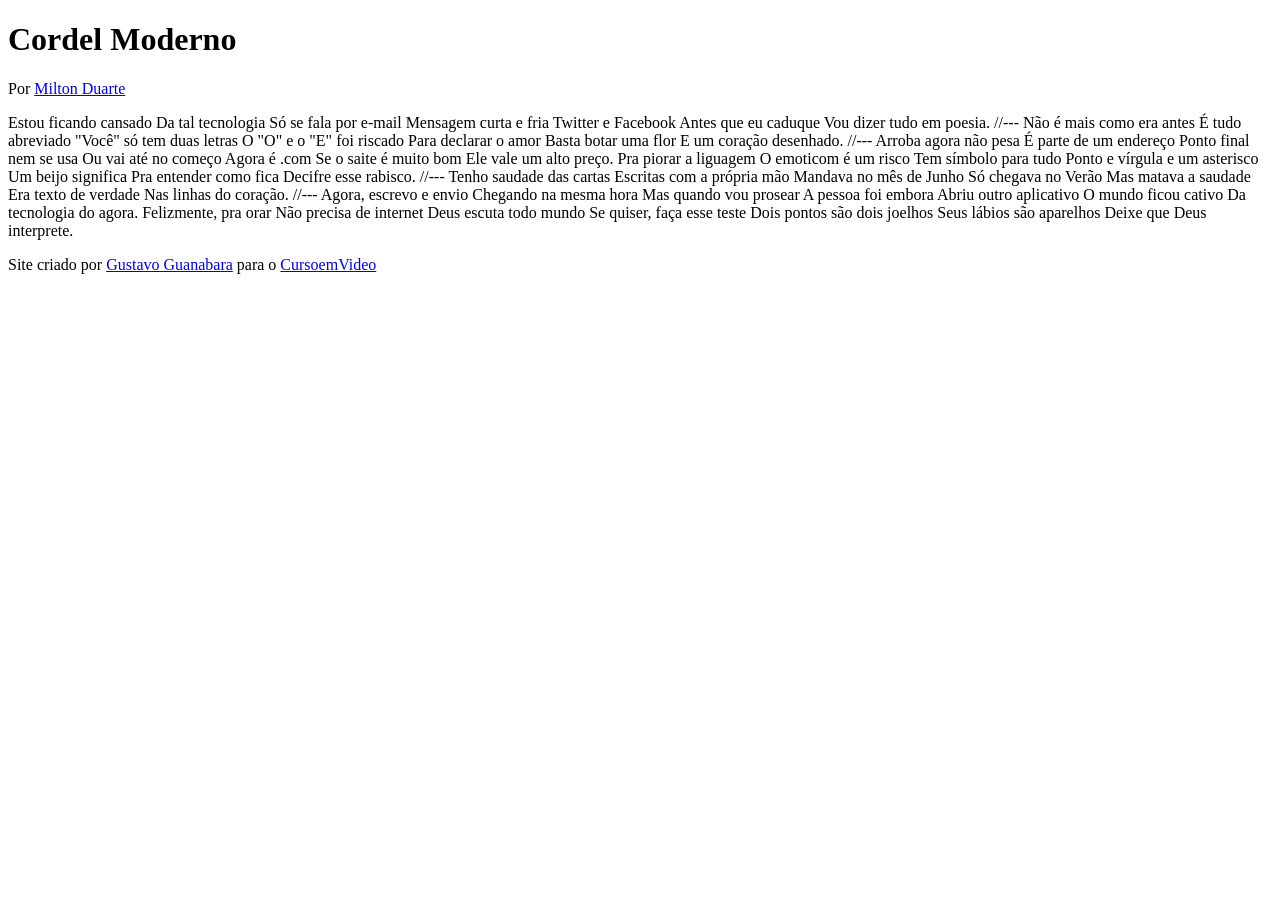
==== Desafios/d012/index.html @ 145d29ce "Atualizei desafio 12" ====
<!DOCTYPE html>
<html lang="pt-br">
<head>
  <meta charset="UTF-8">
  <meta name="viewport" content="width=device-width, initial-scale=1.0">
  <title>Cordel Moderno</title>
</head>
<body>
  <header>
    <h1>Cordel Moderno</h1>
    <p>
      Por <a href="https://www.recantodasletras.com.br/poesias/3186743" target="_blank">Milton Duarte</a>
    </p>
  </header>

  Estou ficando cansado
  Da tal tecnologia
  Só se fala por e-mail
  Mensagem curta e fria
  Twitter e Facebook
  Antes que eu caduque
  Vou dizer tudo em poesia.

  //---

  Não é mais como era antes
  É tudo abreviado
  "Você" só tem duas letras
  O "O" e o "E" foi riscado
  Para declarar o amor
  Basta botar uma flor
  E um coração desenhado.

  //---

  Arroba agora não pesa
  É parte de um endereço
  Ponto final nem se usa
  Ou vai até no começo
  Agora é .com
  Se o saite é muito bom
  Ele vale um alto preço.

  Pra piorar a liguagem
  O emoticom é um risco
  Tem símbolo para tudo
  Ponto e vírgula e um asterisco
  Um beijo significa
  Pra entender como fica
  Decifre esse rabisco.

  //---

  Tenho saudade das cartas
  Escritas com a própria mão
  Mandava no mês de Junho
  Só chegava no Verão
  Mas matava a saudade
  Era texto de verdade
  Nas linhas do coração.

  //---

  Agora, escrevo e envio
  Chegando na mesma hora
  Mas quando vou prosear
  A pessoa foi embora
  Abriu outro aplicativo
  O mundo ficou cativo
  Da tecnologia do agora.

  Felizmente, pra orar
  Não precisa de internet
  Deus escuta todo mundo
  Se quiser, faça esse teste
  Dois pontos são dois joelhos
  Seus lábios são aparelhos
  Deixe que Deus interprete.

  <footer>
    <p>Site criado por <a href="https://gustavoguanabara.github.io" target=" _blank">Gustavo Guanabara</a> para o <a href="https://www.cursoemvideo.com">CursoemVideo</a></p>
  </footer>
</body>
</html>
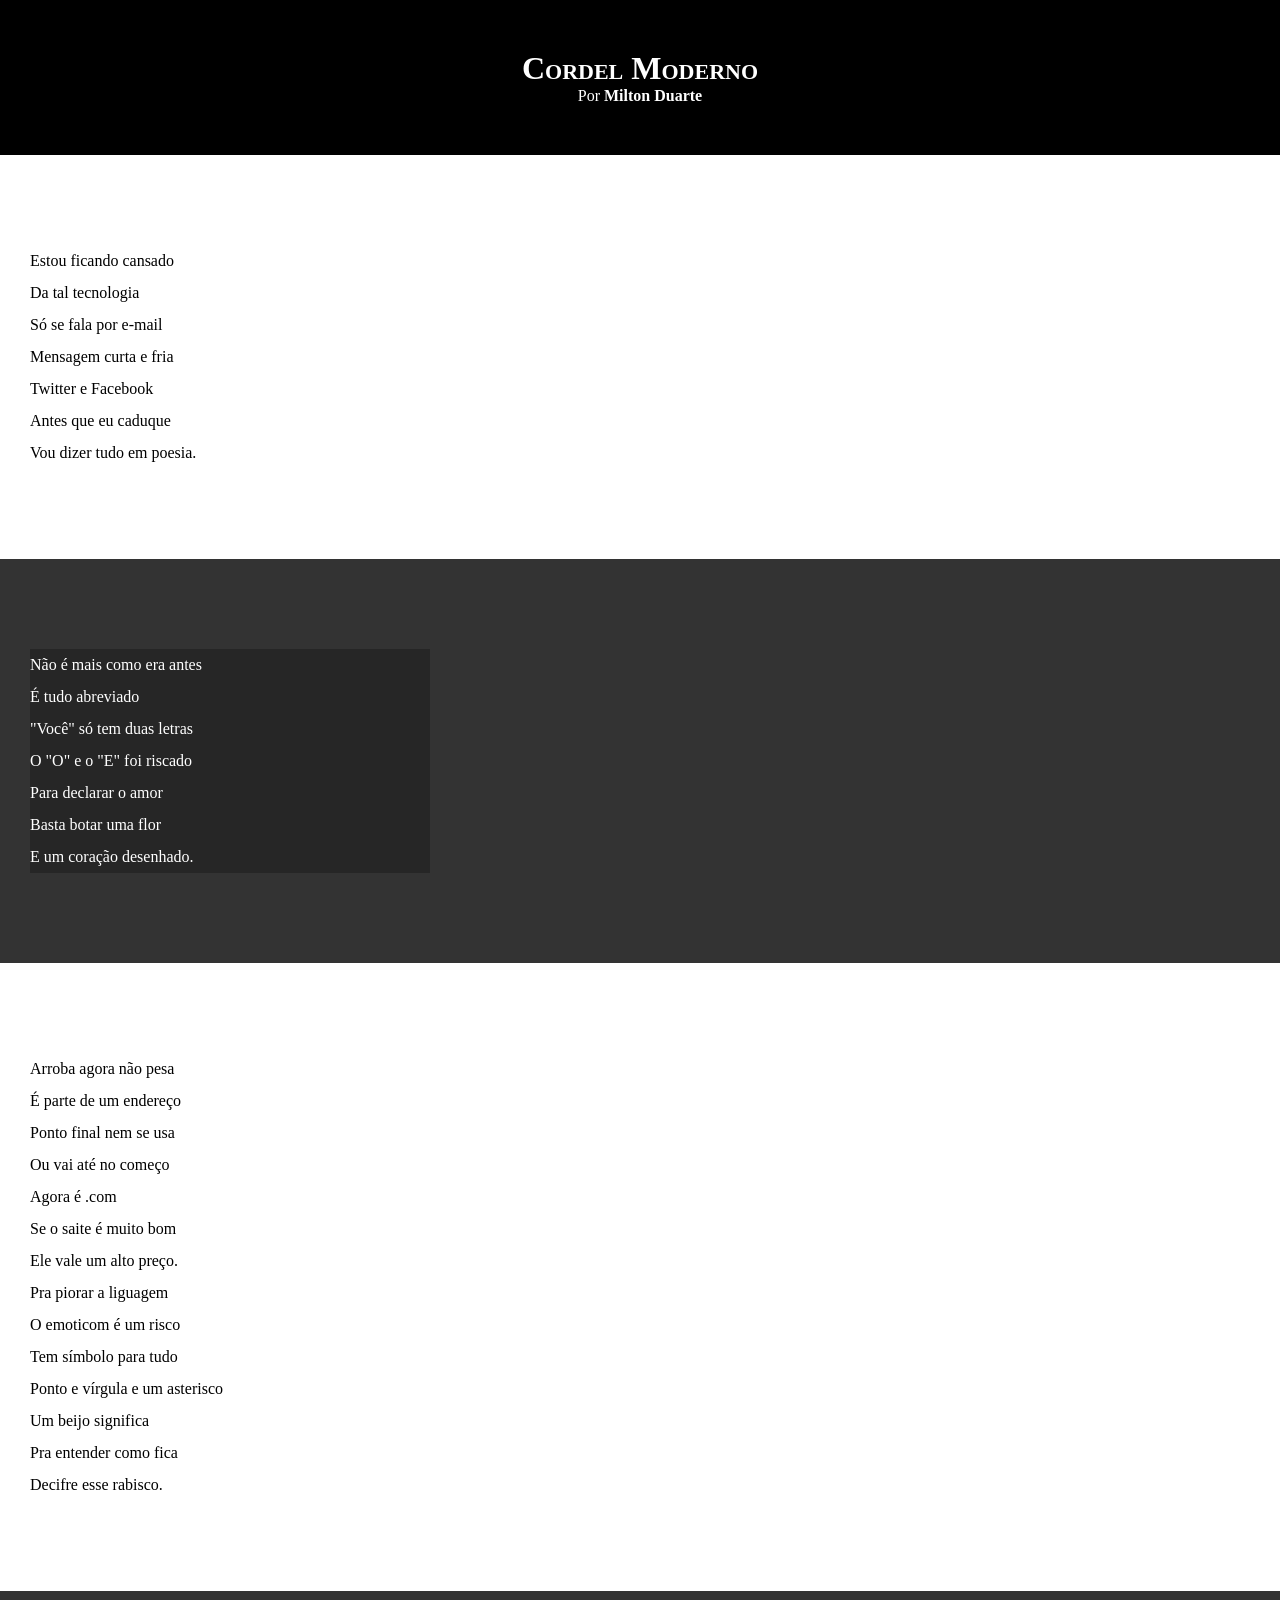
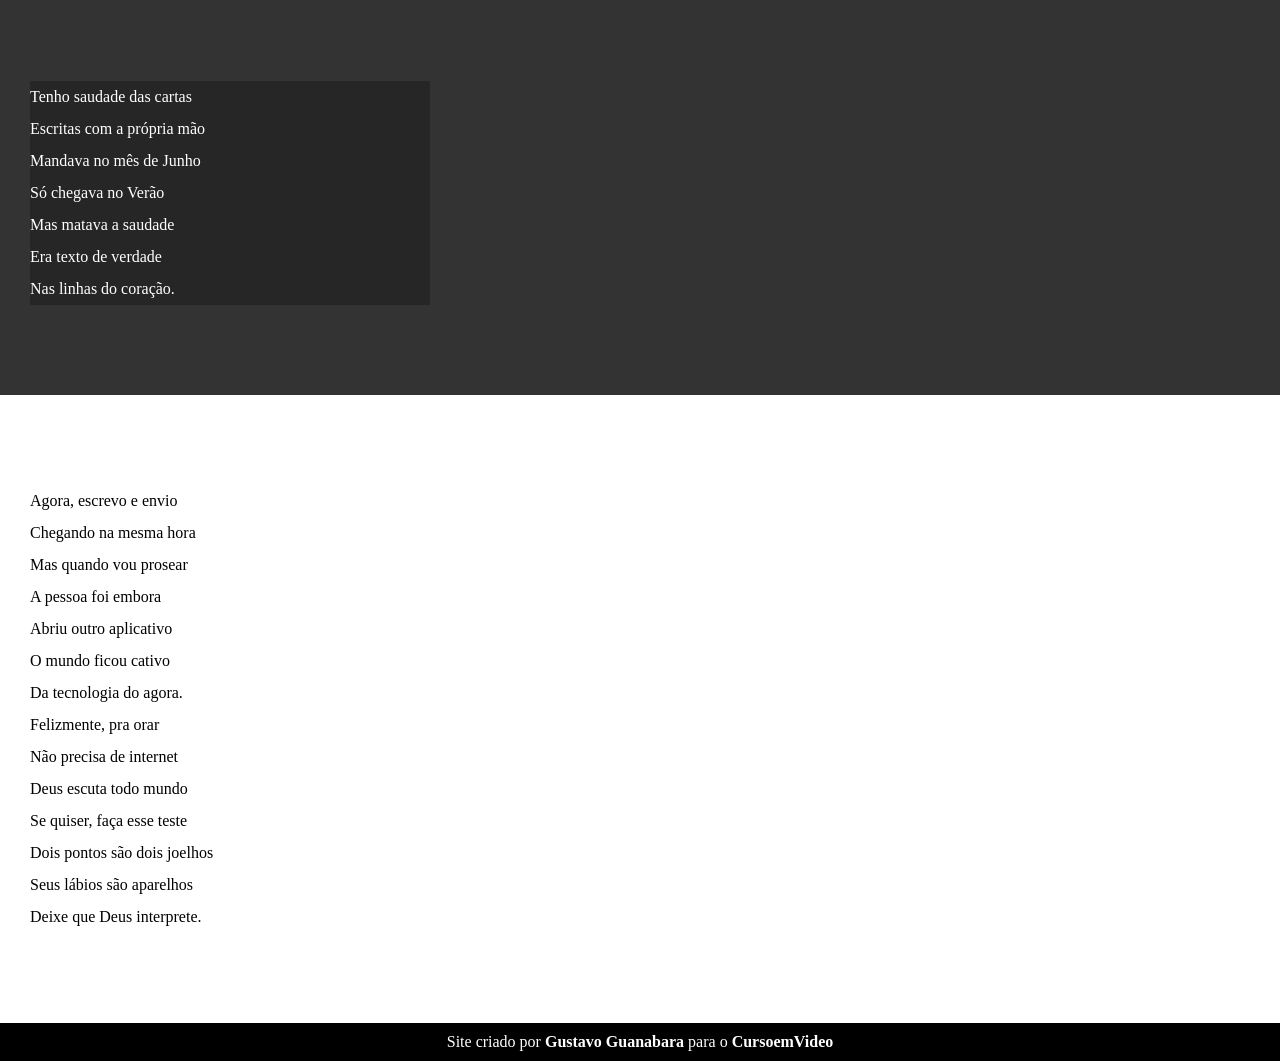
==== commit 9758fc74: "Atualizei estilos dos textos e blocos" ====
--- a/Desafios/d012/index.html
+++ b/Desafios/d012/index.html
@@ -4,6 +4,7 @@
   <meta charset="UTF-8">
   <meta name="viewport" content="width=device-width, initial-scale=1.0">
   <title>Cordel Moderno</title>
+  <link rel="stylesheet" href="estilo/style.css">
 </head>
 <body>
   <header>
@@ -13,72 +14,88 @@
     </p>
   </header>
 
-  Estou ficando cansado
-  Da tal tecnologia
-  Só se fala por e-mail
-  Mensagem curta e fria
-  Twitter e Facebook
-  Antes que eu caduque
-  Vou dizer tudo em poesia.
+  <section class="normal">
+    <p>
+      Estou ficando cansado <br> <!-- Break Row -->
+      Da tal tecnologia <br>
+      Só se fala por e-mail <br>
+      Mensagem curta e fria <br>
+      Twitter e Facebook <br>
+      Antes que eu caduque <br>
+      Vou dizer tudo em poesia.
+    </p>
+  </section>
 
-  //---
+  <section class="imagem">
+    <p>
+      Não é mais como era antes <br>
+      É tudo abreviado <br>
+      "Você" só tem duas letras <br>
+      O "O" e o "E" foi riscado <br>
+      Para declarar o amor <br>
+      Basta botar uma flor <br>
+      E um coração desenhado.
+    </p>
+  </section>
 
-  Não é mais como era antes
-  É tudo abreviado
-  "Você" só tem duas letras
-  O "O" e o "E" foi riscado
-  Para declarar o amor
-  Basta botar uma flor
-  E um coração desenhado.
+  <section class="normal">
+    <p>
+      Arroba agora não pesa <br>
+      É parte de um endereço <br>
+      Ponto final nem se usa <br>
+      Ou vai até no começo <br>
+      Agora é .com <br>
+      Se o saite é muito bom <br>
+      Ele vale um alto preço. <br>
+    </p>  
 
-  //---
+    <p>
+      Pra piorar a liguagem <br>
+      O emoticom é um risco <br>
+      Tem símbolo para tudo <br>
+      Ponto e vírgula e um asterisco <br>
+      Um beijo significa <br>
+      Pra entender como fica <br>
+      Decifre esse rabisco.
+    </p>
+  </section>
 
-  Arroba agora não pesa
-  É parte de um endereço
-  Ponto final nem se usa
-  Ou vai até no começo
-  Agora é .com
-  Se o saite é muito bom
-  Ele vale um alto preço.
+  <section class="imagem">
+    <p>
+      Tenho saudade das cartas <br>
+      Escritas com a própria mão <br>
+      Mandava no mês de Junho <br>
+      Só chegava no Verão <br>
+      Mas matava a saudade <br>
+      Era texto de verdade <br>
+      Nas linhas do coração.
+    </p>
+  </section>
 
-  Pra piorar a liguagem
-  O emoticom é um risco
-  Tem símbolo para tudo
-  Ponto e vírgula e um asterisco
-  Um beijo significa
-  Pra entender como fica
-  Decifre esse rabisco.
+  <section class="normal">
+    <p>
+      Agora, escrevo e envio <br>
+      Chegando na mesma hora <br>
+      Mas quando vou prosear <br>
+      A pessoa foi embora <br>
+      Abriu outro aplicativo <br>
+      O mundo ficou cativo <br>
+      Da tecnologia do agora.
+    </p>
 
-  //---
-
-  Tenho saudade das cartas
-  Escritas com a própria mão
-  Mandava no mês de Junho
-  Só chegava no Verão
-  Mas matava a saudade
-  Era texto de verdade
-  Nas linhas do coração.
-
-  //---
-
-  Agora, escrevo e envio
-  Chegando na mesma hora
-  Mas quando vou prosear
-  A pessoa foi embora
-  Abriu outro aplicativo
-  O mundo ficou cativo
-  Da tecnologia do agora.
-
-  Felizmente, pra orar
-  Não precisa de internet
-  Deus escuta todo mundo
-  Se quiser, faça esse teste
-  Dois pontos são dois joelhos
-  Seus lábios são aparelhos
-  Deixe que Deus interprete.
+    <p>  
+      Felizmente, pra orar <br>
+      Não precisa de internet <br>
+      Deus escuta todo mundo <br>
+      Se quiser, faça esse teste <br>
+      Dois pontos são dois joelhos <br>
+      Seus lábios são aparelhos <br>
+      Deixe que Deus interprete.
+    </p>
+  </section>
 
   <footer>
-    <p>Site criado por <a href="https://gustavoguanabara.github.io" target=" _blank">Gustavo Guanabara</a> para o <a href="https://www.cursoemvideo.com">CursoemVideo</a></p>
+    <p>Site criado por <a href="https://gustavoguanabara.github.io" target=" _blank">Gustavo Guanabara</a> para o <a href="https://www.cursoemvideo.com" target="_blank">CursoemVideo</a></p>
   </footer>
 </body>
 </html>
--- a/Desafios/d012/estilo/style.css
+++ b/Desafios/d012/estilo/style.css
@@ -0,0 +1,66 @@
+@charset "UTF-8";
+
+* {
+  margin: 0px;
+  padding: 0px;
+}
+
+html, body {
+  min-height: 100vh; /* "vh" = Viewport height, "vw" = viewport width */
+  background-color: darkgray;
+}
+
+header {
+  background-color: black;
+  color: white;
+  text-align: center;
+}
+
+header > h1 {
+  padding-top: 50px;
+  font-variant: small-caps; /* Alguns usam "text-transform: uppercase;" -> Letras todas ficam maiúsculas. */
+}
+
+header > p {
+  padding-bottom: 50px;
+
+}
+
+header a, footer a {
+  color: white;
+  text-decoration: none;
+  font-weight: bolder;
+}
+
+header a:hover, footer a:hover {
+  text-decoration: underline;
+}
+
+section { /* Vai servir para todas as classes de "section" */
+  padding-top: 10vh;
+  padding-bottom: 10vh;
+  line-height: 2em; /* Espaçamento duplo entre as linhas */
+  padding-left: 30px;
+}
+
+section.normal {
+  background-color: white;
+  color: black;
+}
+
+section.imagem {
+  background-color: rgb(51, 51, 51);
+  color: white;
+}
+
+section.imagem > p {
+  width: 400px;
+  background-color: rgba(0, 0, 0, 0.253);
+}
+
+footer {
+  background-color: black;
+  color: white;
+  text-align: center;
+  padding: 10px;
+}
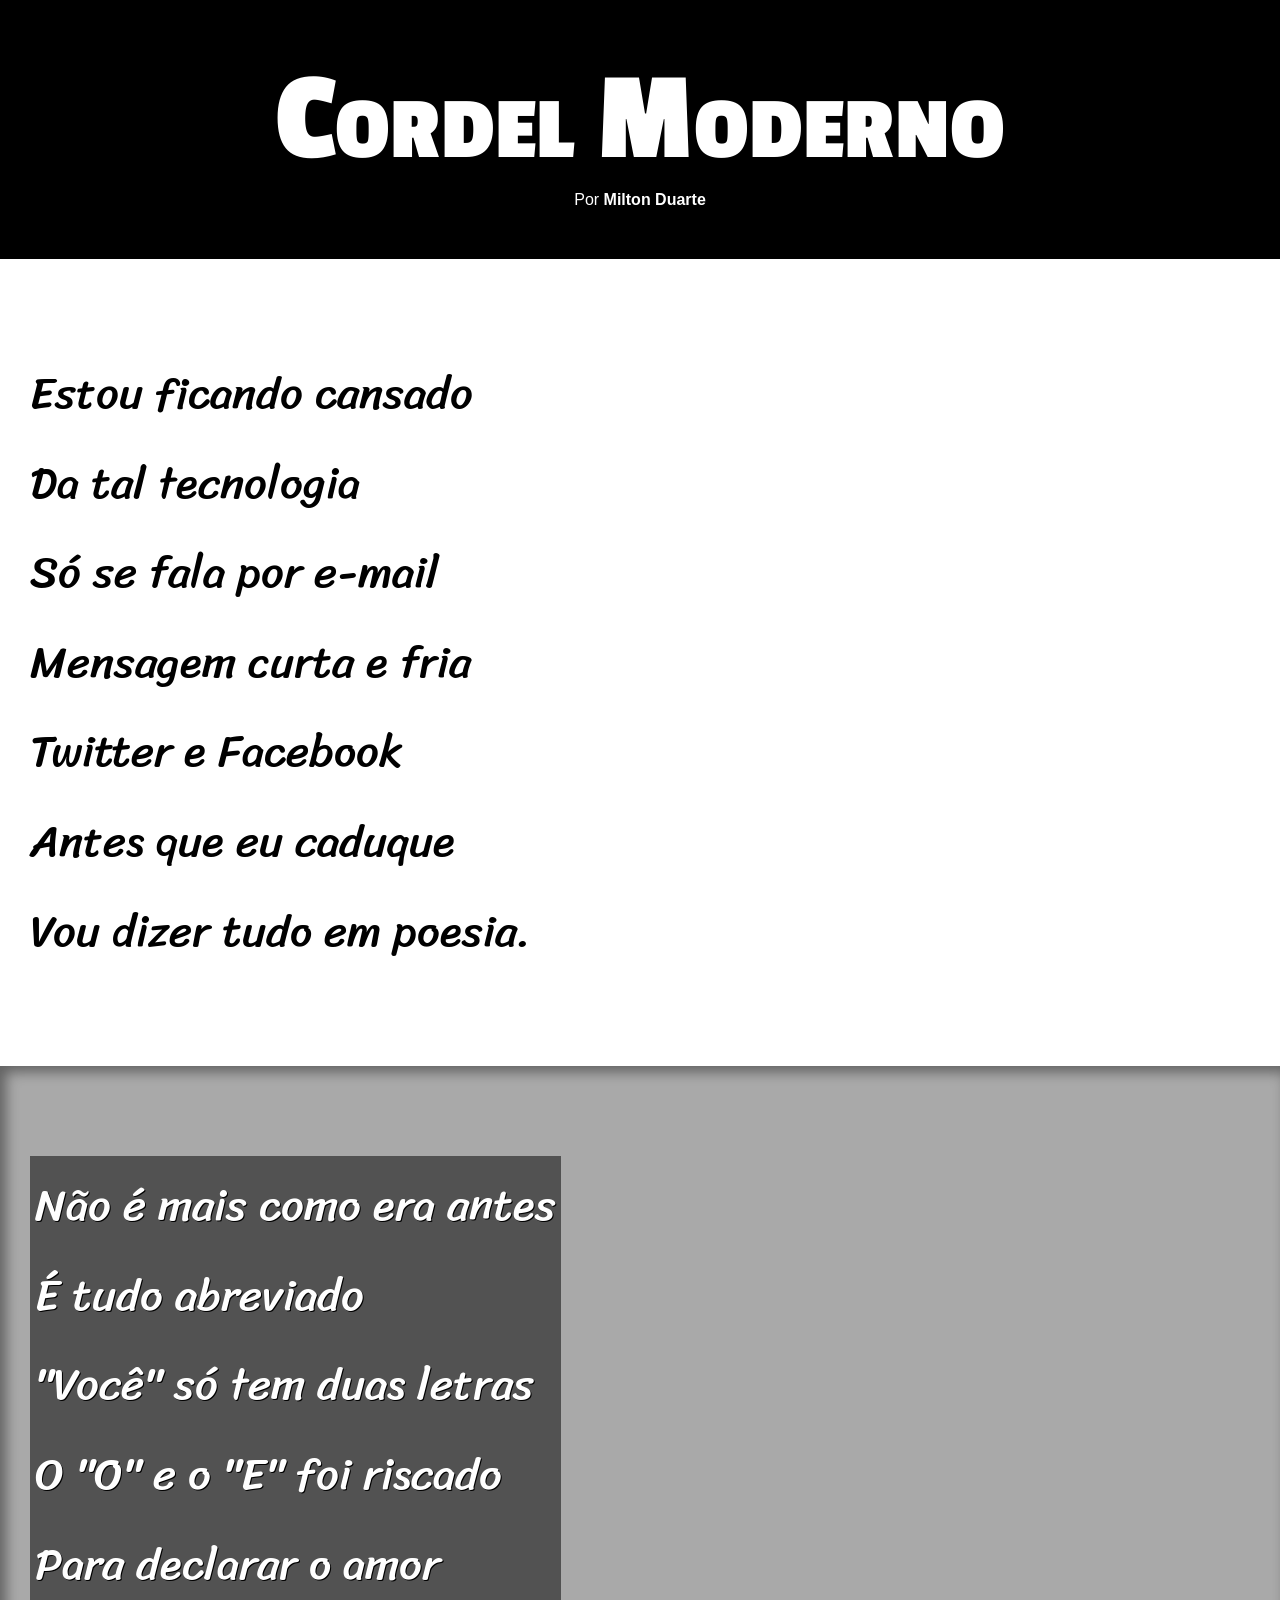
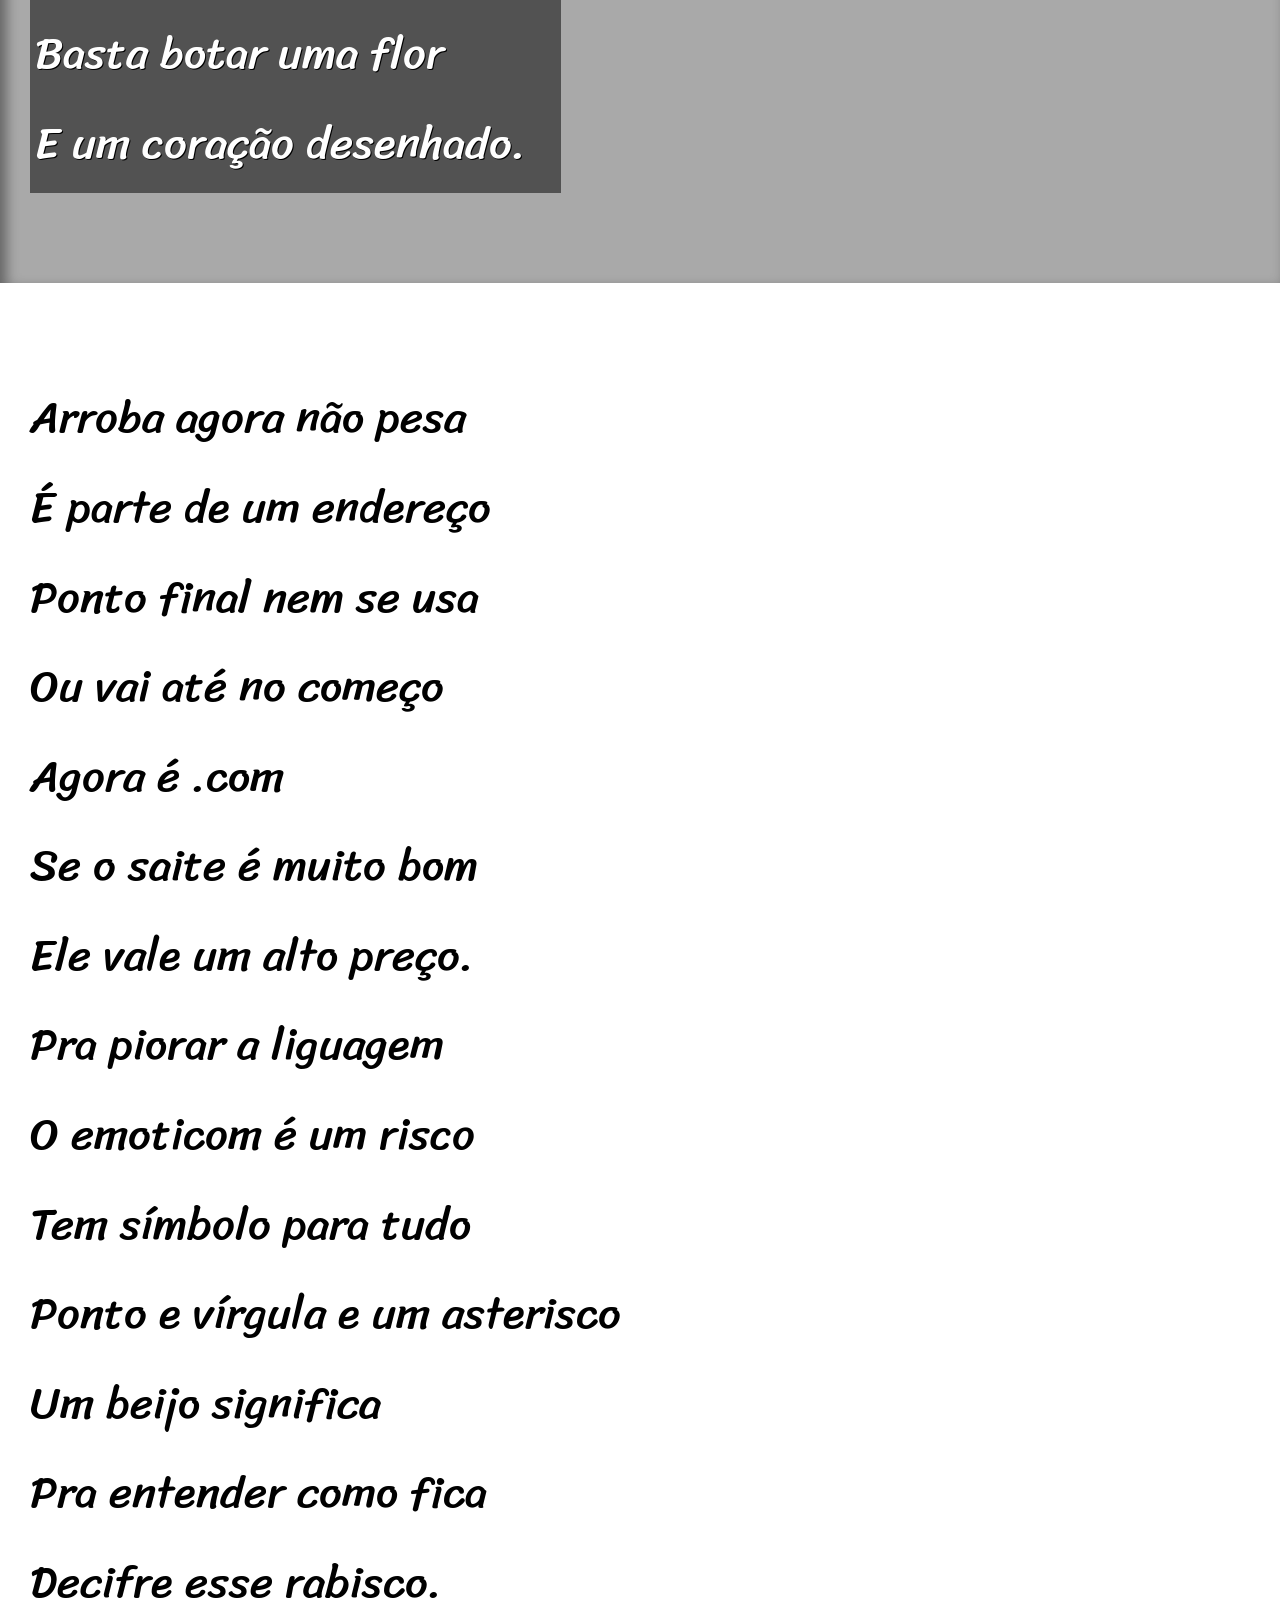
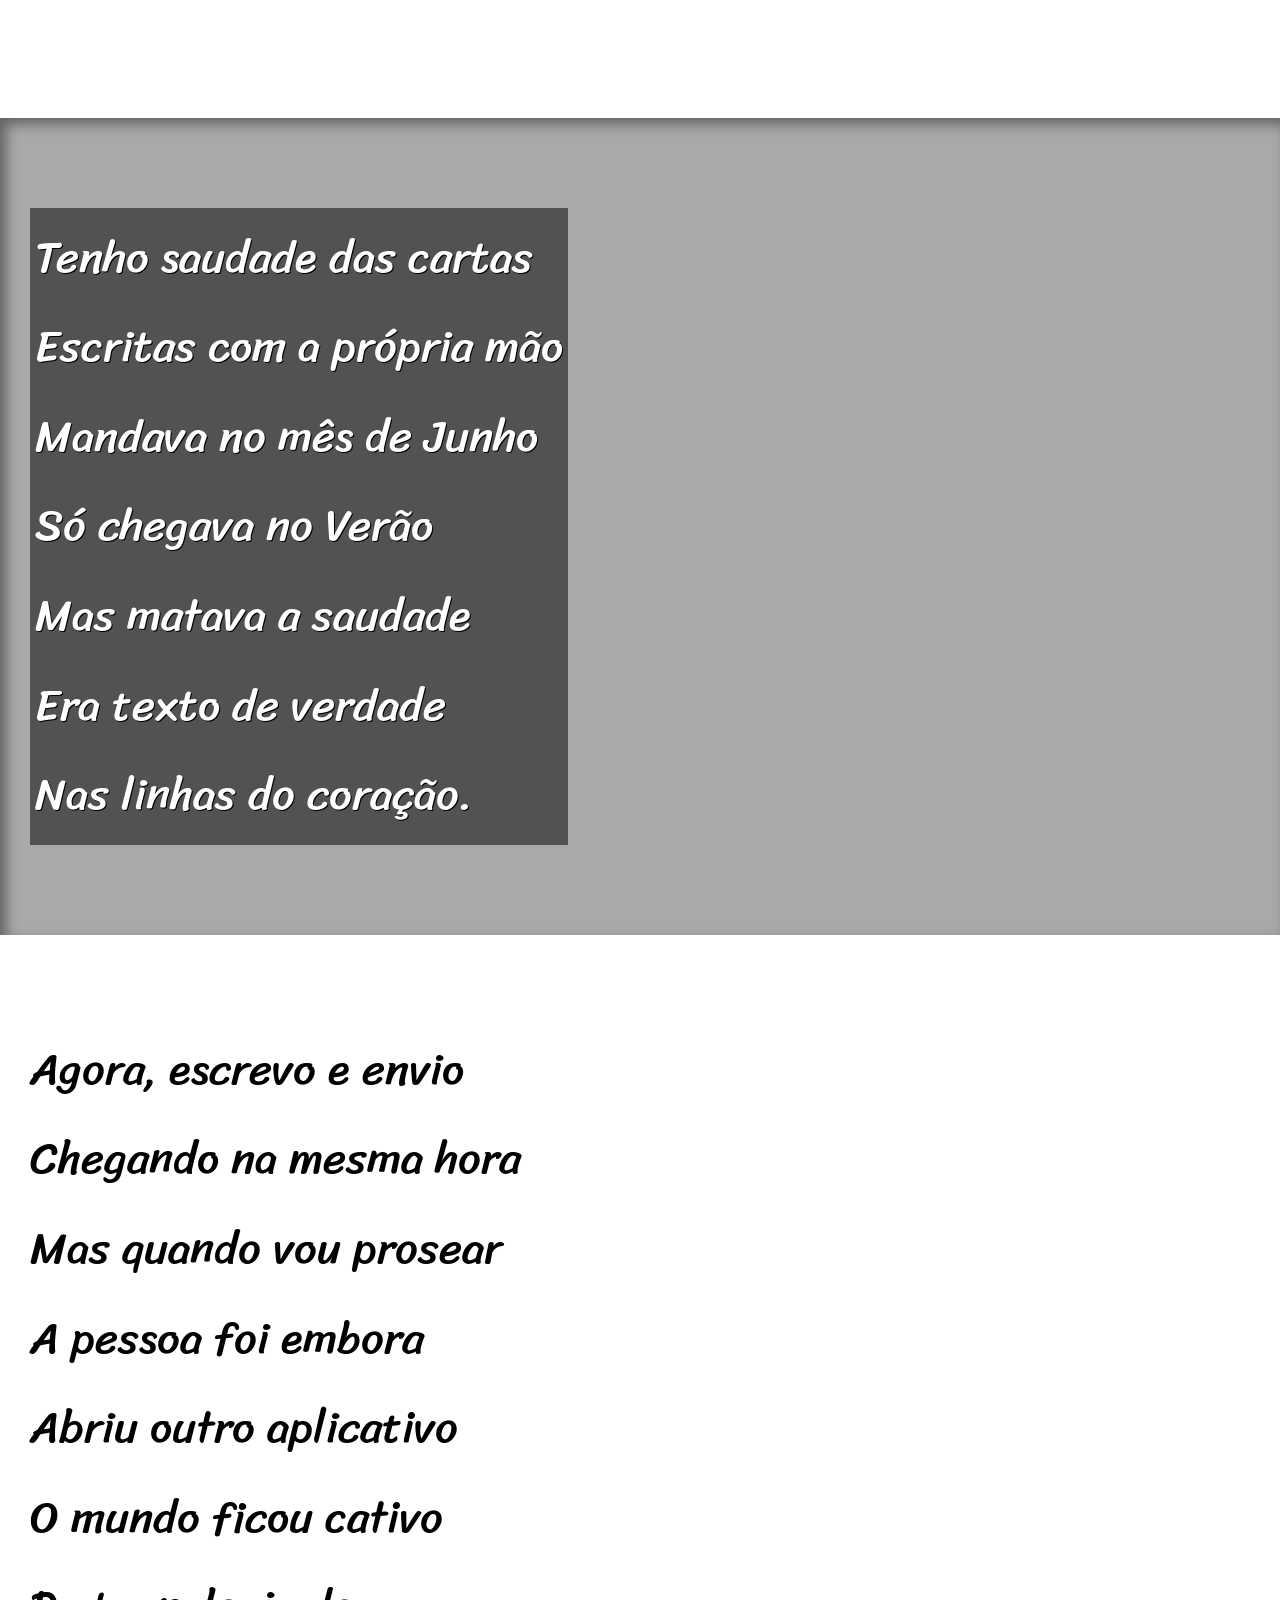
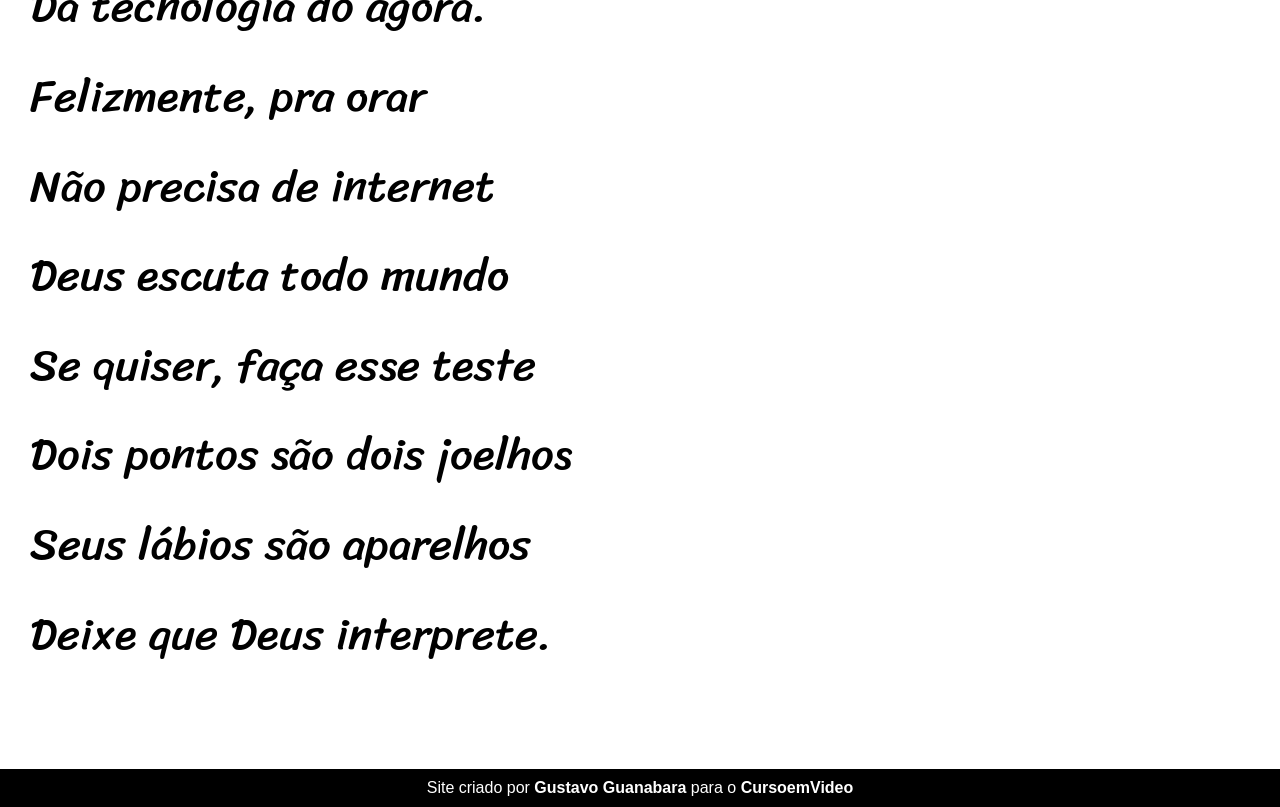
==== commit b2943e29: "commit final" ====
--- a/Desafios/d012/index.html
+++ b/Desafios/d012/index.html
@@ -26,7 +26,7 @@
     </p>
   </section>
 
-  <section class="imagem">
+  <section class="imagem" id="img01">
     <p>
       Não é mais como era antes <br>
       É tudo abreviado <br>
@@ -60,7 +60,7 @@
     </p>
   </section>
 
-  <section class="imagem">
+  <section class="imagem" id="img02">
     <p>
       Tenho saudade das cartas <br>
       Escritas com a própria mão <br>
--- a/Desafios/d012/estilo/style.css
+++ b/Desafios/d012/estilo/style.css
@@ -1,13 +1,25 @@
 @charset "UTF-8";
+
+@import url('https://fonts.googleapis.com/css2?family=Passion+One:wght@400;700;900&family=Sriracha&display=swap');
+
+@import url('https://fonts.googleapis.com/css2?family=Sriracha&display=swap');
+
+:root {
+  --fonte1: Verdana, Geneva, Tahoma, sans-serif;
+  --fonte2: 'Passion One', cursive;
+  --fonte3:  "Sriracha", cursive;
+}
 
 * {
   margin: 0px;
   padding: 0px;
+  font-size: 1em;
 }
 
 html, body {
   min-height: 100vh; /* "vh" = Viewport height, "vw" = viewport width */
   background-color: darkgray;
+  font-family: var(--fonte1);
 }
 
 header {
@@ -19,6 +31,8 @@
 header > h1 {
   padding-top: 50px;
   font-variant: small-caps; /* Alguns usam "text-transform: uppercase;" -> Letras todas ficam maiúsculas. */
+  font-family: var(--fonte2);
+  font-size: 10vw; /* 10% da largura da viewport. Tamanho das letras se ajustam ao tamanho da tela. */
 }
 
 header > p {
@@ -41,6 +55,8 @@
   padding-bottom: 10vh;
   line-height: 2em; /* Espaçamento duplo entre as linhas */
   padding-left: 30px;
+  font-family: var(--fonte3);
+  font-size: 3.5vw; /* 3.5% da largura da viewport. Tamanho das letras se ajustam ao tamanho da tela */
 }
 
 section.normal {
@@ -51,11 +67,25 @@
 section.imagem {
   background-color: rgb(51, 51, 51);
   color: white;
+  box-shadow: inset 6px 6px 13px 0px rgba(0, 0, 0, 0.425); /* box-shadow: [inset] [offset-x] [offset-y] [blur-radius] [spread-radius] [color]; = box-shadow: [inset] [Deslocamento Horizontal] [Deslocamento Vertical] [Raio de Desfoque] [Raio de Espalhamento] [cor]; */
+  background-size: cover;
+  background-attachment: fixed;
 }
 
 section.imagem > p {
-  width: 400px;
-  background-color: rgba(0, 0, 0, 0.253);
+  display: inline-block;
+  padding: 5px;
+  background-color: rgba(0, 0, 0, 0.514);
+  text-shadow: 1px 1px 0px black;
+}
+
+section#img01 {
+  background-image: url('../imagens/background001.jpg');
+  background-position: right center;
+}
+
+section#img02 {
+  background-image: url('../imagens/background002.jpg');
 }
 
 footer {
